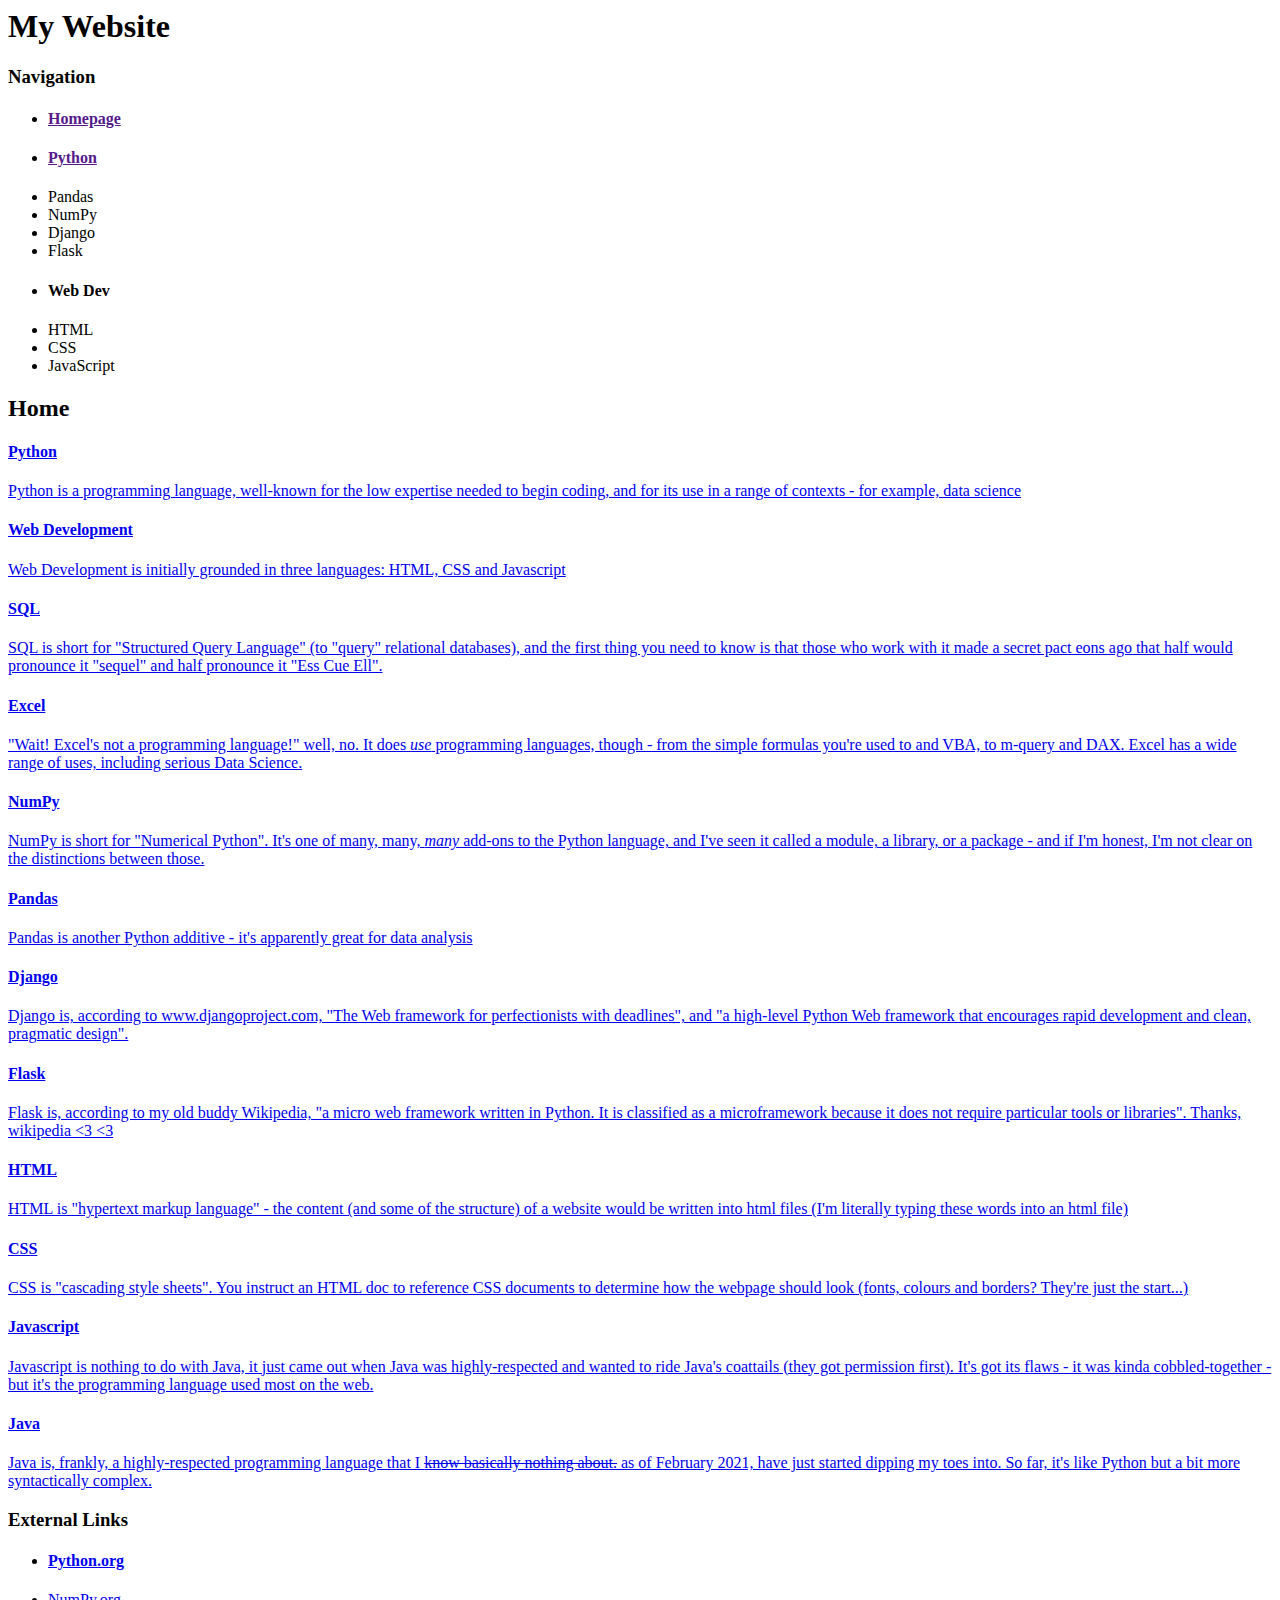
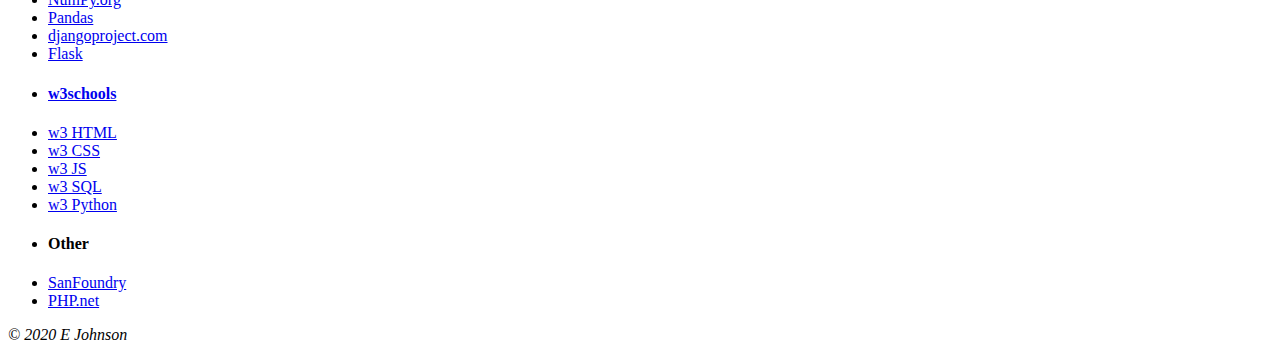
==== index.html @ 9fc27385 "Initial commit" ====
<html>
	<head>
		<title>Prototype HyperCheatSheet</title>
		<link rel = "stylesheet" type="text/css" href="style.css"/>
<!--
		<script src = "myScript.js">
		</script>
-->	
	</head>
	<body>
		<div id = "container">
			<div id = "header" class = "top">
				<h1>My Website</h1>
			</div>
		<div id = "content" class = "middle">
			<div id = "nav" class = "left">
				<h3>Navigation</h3>
				<ul>
					<h4><li><a class = "selected" href = "">Homepage</a></li></h4>
					<h4><li><a href = "">Python</a></li></h4>
					
					<li><!--a href = ""-->Pandas</a></li>
					<li><!--a href = ""-->NumPy</a></li>
					<li><!--a href = ""-->Django</a></li>
					<li><!--a href = ""-->Flask</a></li>
					
					<h4><li><!--a href = ""-->Web Dev</a></li></h4>
					<li><!--a href = ""-->HTML</a></li>
					<li><!--a href = ""-->CSS</a></li>
					<li><!--a href = ""-->JavaScript</a></li>
					<!--
					<h4><li><a href = "">Relational Databases</a></li></h4>
					<li><a href = "">ANSI standard SQL</a></li>
					<li><a href = "">Variations of SQL</a></li>
					<li><a href = "">NoSQL</a></li>
					<h4><li><a href = "">Other Languages</a></li></h4>
					<li><a href = "">Java</a></li>
					<li><a href = "">DAX</a></li>
					<li><a href = "">PHP</a></li> -->
				</ul>
				
				
			</div>
			
			
			
			<div id = "main" class = "content">
				<h2>Home</h2>
				<div id = "slides">
				
				<div class = "slide">
				<a href="Python.html">
					<span title="Keywords  Operators  Data Types  Functions
Methods   Modules    Libraries">
					<h4>Python</h4>
					<p>Python is a programming language, well-known for the low expertise needed to begin coding, and for its use in a range of contexts - for example, data science<p>
					</span>
			</div>
			</a>
				<div class = "slide">
				<a href="index.html">
					<h4>Web Development</h4>
					<p>Web Development is initially grounded in three languages: HTML, CSS and Javascript<p>
			</div>
			</a>
				<div class = "slide">
				<a href="index.html">
					<h4>SQL</h4>
					<p>SQL is short for "Structured Query Language" (to "query" relational databases), and the first thing you need to know is that those who work with it made a secret pact eons ago that half would pronounce it "sequel" and half pronounce it "Ess Cue Ell".<p>
			</div>
			</a>
				<div class = "slide">
				<a href="index.html">
					<h4>Excel</h4>
					<p>"Wait! Excel's not a programming language!" well, no. It does <i>use</i> programming languages, though - from the simple formulas you're used to and VBA, to m-query and DAX. Excel has a wide range of uses, including serious Data Science.<p>
			</div>
			</a>
				<div class = "slide">
				<a href="index.html">
					<h4>NumPy</h4>
					<p>NumPy is short for "Numerical Python". It's one of many, many, <i>many</i> add-ons to the Python language, and I've seen it called a module, a library, or a package - and if I'm honest, I'm not clear on the distinctions between those.<p>
			</div>
			</a>
				<div class = "slide">
				<a href="index.html">
					<h4>Pandas</h4>
					<p>Pandas is another Python additive - it's apparently great for data analysis<p>
			</div>
			</a>
				<div class = "slide">
				<a href="index.html">
					<h4>Django</h4>
					<p>Django is, according to www.djangoproject.com, "The Web framework for perfectionists with deadlines", and "a high-level Python Web framework that encourages rapid development and clean, pragmatic design".<p>
			</div>
			</a>
				<div class = "slide">
				<a href="index.html">
					<h4>Flask</h4>
					<p>Flask is, according to my old buddy Wikipedia, "a micro web framework written in Python. It is classified as a microframework because it does not require particular tools or libraries". Thanks, wikipedia <3 <3<p>
			</div>
			</a>
				<div class = "slide">
				<a href="index.html">
					<h4>HTML</h4>
					<p>HTML is "hypertext markup language" - the content (and some of the structure) of a website would be written into html files (I'm literally typing these words into an html file)<p>
			</div>
			</a>
				<div class = "slide">
				<a href="index.html">
					<h4>CSS</h4>
					<p>CSS is "cascading style sheets". You instruct an HTML doc to reference CSS documents to determine how the webpage should look (fonts, colours and borders? They're just the start...)<p>
			</div>
			</a>
				<div class = "slide">
				<a href="index.html">
					<h4>Javascript</h4>
					<p>Javascript is nothing to do with Java, it just came out when Java was highly-respected and wanted to ride Java's coattails (they got permission first). It's got its flaws - it was kinda cobbled-together - but it's the programming language used most on the web.<p>
			</div>
			</a>
				<div class = "slide">
				<a href="index.html">
					<h4>Java</h4>
					<p>Java is, frankly, a highly-respected programming language that I <strike>know basically nothing about.</strike> as of February 2021, have just started dipping my toes into. So far, it's like Python but a bit more syntactically complex.<p>
			</div>
			</a>
<!--				<div class = "slide">
				<a href="index.html">
					<h4>PHP</h4> 
					<p>PHP is, according to www.php.net, a "Hypertext Preprocessor", whatever that means, and is "a popular general-purpose scripting language that is especially suited to web development. Fast, flexible and pragmatic"<p>
			</div>
			</a>
-->
			</div>
			</div>
				<div id = "Ext" class = "right">
				<h3>External Links</h3>
				<ul>
					<h4><li><a href = "https://www.python.org/">Python.org</a></li></h4>
					<li><a href = "https://numpy.org/">NumPy.org</a></li>
					<li><a href = "https://pandas.pydata.org/">Pandas</a></li>
					<li><a href = "www.djangoproject.com">djangoproject.com</a></li>
					<li><a href = "https://flask.palletsprojects.com/en/1.1.x/">Flask</a></li>
					<h4><li><a href = "https://www.w3schools.com/default.asp">w3schools</a></li></h4>
					<li><a href = "https://www.w3schools.com/html/default.asp">w3 HTML</a></li>
					<li><a href = "https://www.w3schools.com/css/default.asp">w3 CSS</a></li>
					<li><a href = "https://www.w3schools.com/js/default.asp">w3 JS</a></li>
					<li><a href = "https://www.w3schools.com/sql/default.asp">w3 SQL</a></li>
					<li><a href = "https://www.w3schools.com/python/default.asp">w3 Python</a></li>
					<h4><li>Other</li></h4>
					<li><a href = "https://www.sanfoundry.com/">SanFoundry</a></li>
					<li><a href = "www.php.net">PHP.net</a></li>
		</div>
		<div id = "footer" class = "bottom">
			<i>&copy; 2020 E Johnson</i>
		</div>
	</div>
</html>
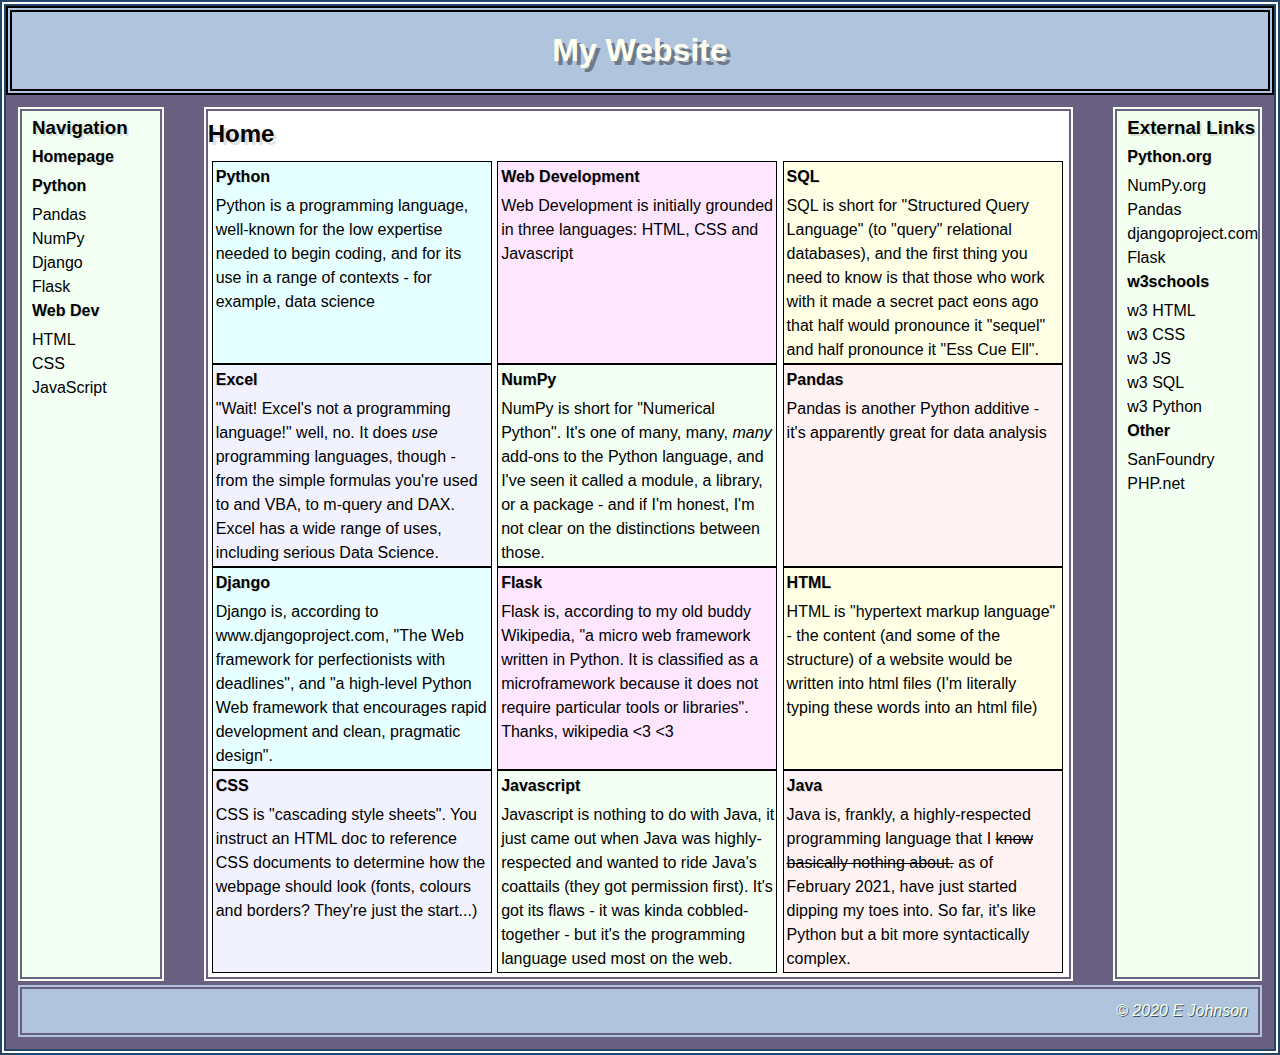
==== commit 6eea8d75: "Update index.html" ====
--- a/index.html
+++ b/index.html
@@ -1,7 +1,7 @@
 <html>
 	<head>
 		<title>Prototype HyperCheatSheet</title>
-		<link rel = "stylesheet" type="text/css" href="style.css"/>
+		<link rel = "stylesheet" type="text/css" href="Style.css"/>
 <!--
 		<script src = "myScript.js">
 		</script>
@@ -154,4 +154,4 @@
 			<i>&copy; 2020 E Johnson</i>
 		</div>
 	</div>
-</html>+</html>
--- a/Style.css
+++ b/Style.css
@@ -0,0 +1,179 @@
+* {
+	box-sizing: border-box;
+	margin: 0;
+	padding: 0;
+}
+
+body{
+	background-color: #ffffff;
+	font-family: Helvetica, Arial, sans-serif;
+	border: 6px double #234567;
+}
+
+h1 {
+	margin: 10px 0px 10px 0px;
+	text-shadow: 4px 4px #00000066;
+}
+
+h2 {
+	margin: 5px 0px 5px 0px;
+	text-shadow: 3px 3px #00000022;
+}
+
+h3 {
+	margin: 3px 0px 3px 0px;
+	text-shadow: 2px 2px #00000022;
+}
+
+h4 {
+	margin: 0px 0px 5px 0px;
+	text-shadow: 1px 1px #00000022;
+}
+
+a {
+	text-decoration: none;
+	color: black;
+}
+
+#container {
+	background-color: #685f81;
+	margin-left: auto;
+	margin-right: auto;
+	border: 0px solid #234567;
+}
+
+#header{
+	background-color: #B0C4DE;
+	color: #FFFFF0;
+	text-shadow: 3px 3px #000000ff;
+	text-align: center;
+	padding: 10px;
+	border: 6px double #000000;
+}
+
+#content{	
+	padding: 10px 10px 10px 10px;
+	line-height: 1.5;
+	min-width: 30px;
+	box-sizing: border-box;
+	}
+
+#nav {
+	height: full;
+	box-sizing: border-box;
+	background-color: #F3FFF3;
+	padding: 0px 0px 0px 10px;
+	border: 6px double #685f81;
+	flex-basis: 12%;
+}
+
+#nav .selected {
+	font-weight: bold;
+}
+	
+#nav ul {
+	list-style: none;
+	padding: 0;
+}
+
+#main {
+	float: right;
+	background-color: #ffffff;
+	border: 6px double #685f81;
+	padding: 0px 0px 0px 0px;	
+	flex-basis: 70%
+}
+
+.main h4 {
+	text-align: center;
+	
+}
+
+#slides {
+	display: flex;
+	flex-flow: row wrap;
+	flex-grow: 1;
+	justify-content: space-between;
+	padding: 4px 4px 4px 4px;
+}
+
+.slide{
+	max-width: 280px;
+	border: 1px solid #000000;
+}
+
+.slide:nth-of-type(6n-5) {
+	background: #E6FFFF;
+}
+
+.slide:nth-of-type(6n-4) {
+	background: #FFE6FF;
+}
+
+.slide:nth-of-type(6n-3) {
+	background: #FFFFE6;
+}
+
+.slide:nth-of-type(6n-2) {
+	background: #F2F2FF;
+}
+
+.slide:nth-of-type(6n-1) {
+	background: #F2FFF2;
+}
+
+.slide:nth-of-type(6n) {
+	background: #FFF2F2;
+}
+
+#Ext {
+		height: full;
+	box-sizing: border-box;
+	background-color: #F3fff0;
+	padding: 0px 0px 0px 10px;
+	border: 6px double #685f81;
+	flex-basis: 12%;
+}
+
+#Ext ul {
+	list-style: none;
+	padding: 0;
+}
+
+#footer {
+	clear: both;
+	padding: 10px;
+	background-color: #B0C4DE;
+	color: #eeffee;
+	text-align: right;
+	border: 6px double #685f81;
+	flex-basis: 100%;
+	text-shadow: 1px 1px #00000099;
+}
+
+@media (min-width: 600px) {
+	#content{		
+	display: flex;
+	flex-flow: row wrap;
+	flex-grow: 1;
+	justify-content: space-between;
+	}
+	.slide{
+	display: flex;
+	flex-flow: row wrap;
+	flex: 1 0 30%;
+	justify-content: space-between;
+	width: 250px;
+	padding: 3px 1px 1px 3px;
+	}
+}
+
+@media (max-width: 644px) {
+	#content{		
+/*	display: flex;
+	flex-wrap: column wrap;
+	flex-grow: 1;
+	justify-content: space-between;*/
+	min-width: 25 px;
+	}
+}
